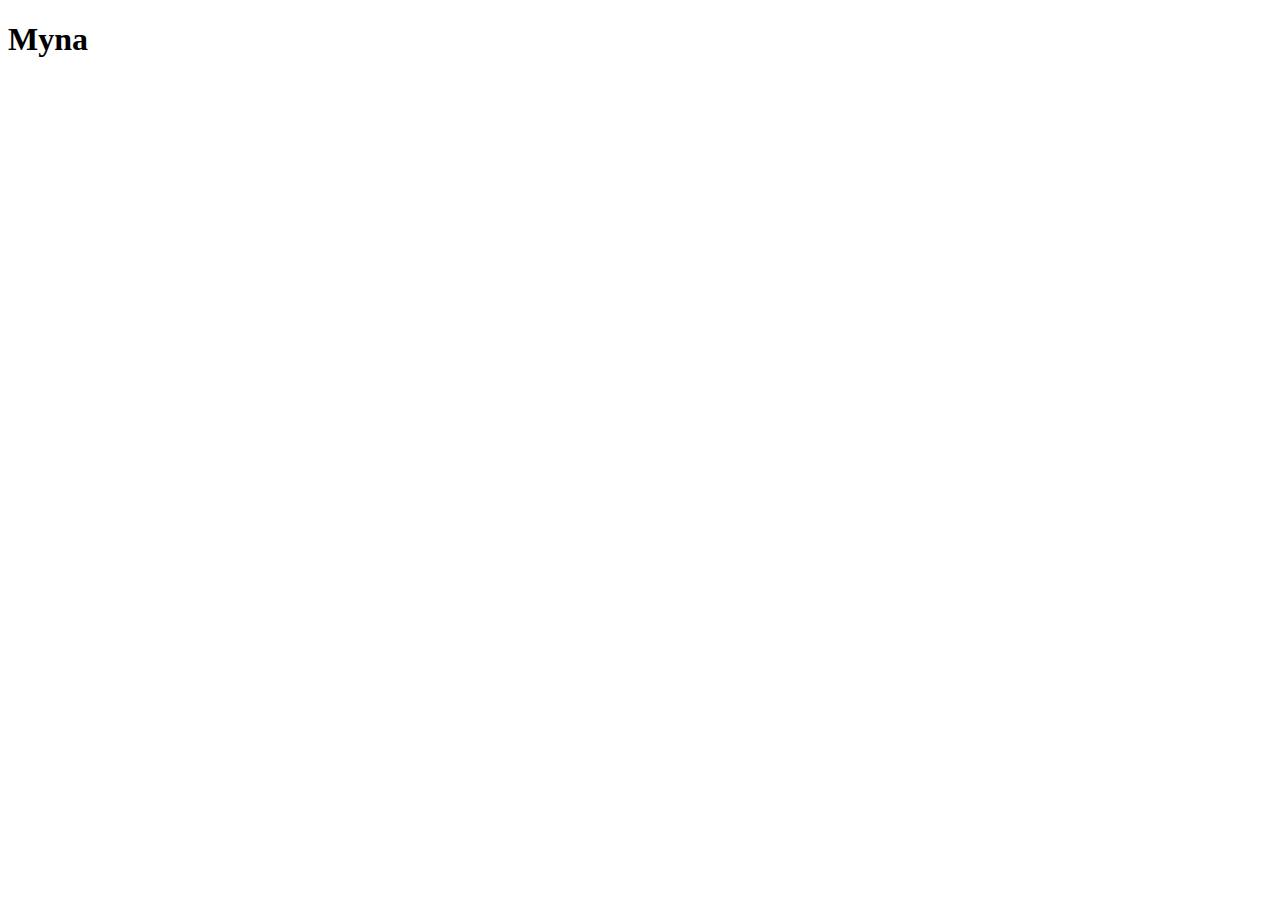
==== src/main/resources/templates/index.html @ c3d507b2 "iss #4: autogenerated uid, store it in session, authentification with uid" ====
<!DOCTYPE html>
<html lang="en" xmlns:th="http://www.thymeleaf.org">
<head>
    <meta charset="UTF-8">
    <meta name="viewport" content="width=device-width, initial-scale=1">
    <title>myna</title>
</head>

<body>
    <h1>Myna</h1>
</body>

</html>
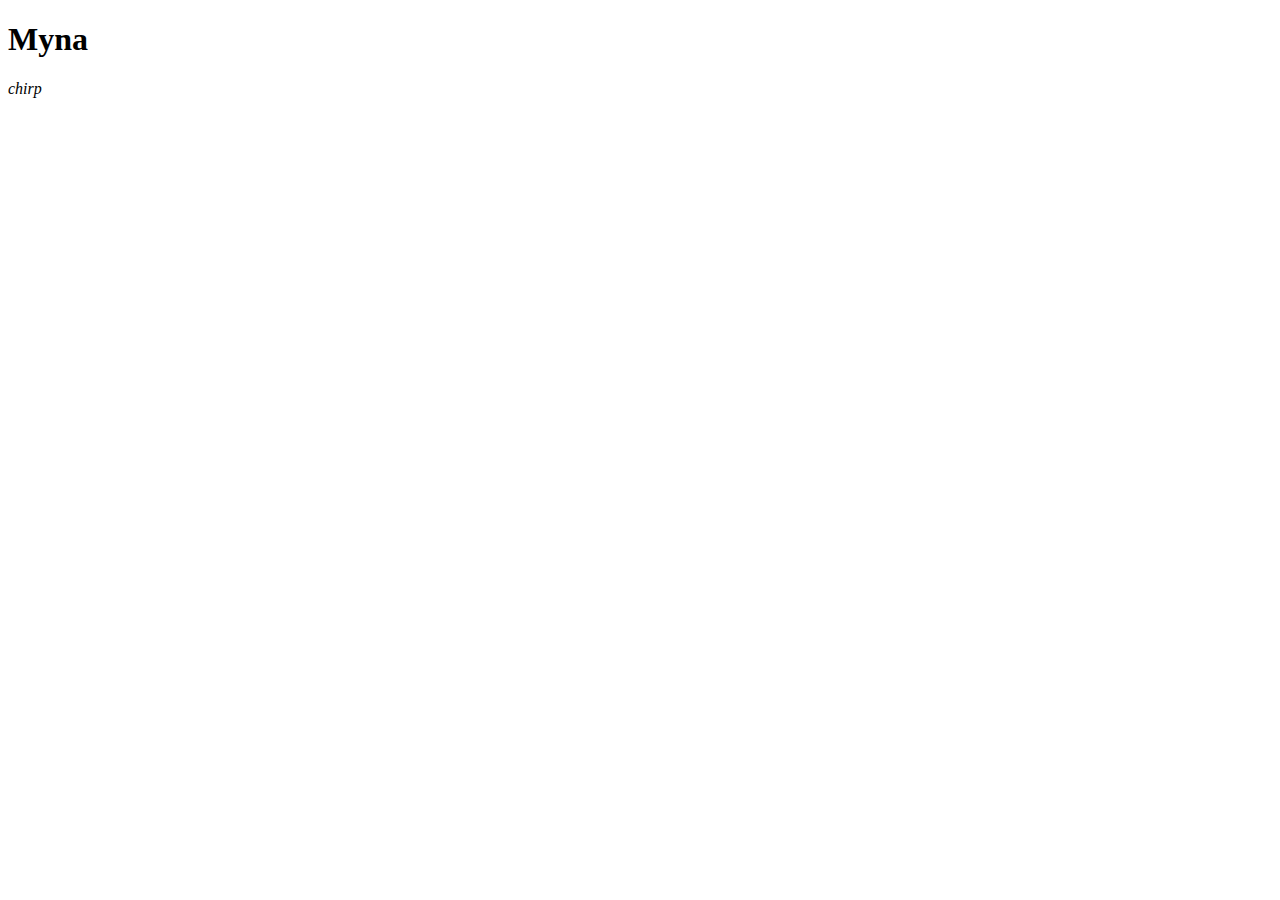
==== commit 952981e1: "iss #4: base layout, ignore session on static & webjars requests" ====
--- a/src/main/resources/templates/index.html
+++ b/src/main/resources/templates/index.html
@@ -1,13 +1,11 @@
 <!DOCTYPE html>
-<html lang="en" xmlns:th="http://www.thymeleaf.org">
-<head>
-    <meta charset="UTF-8">
-    <meta name="viewport" content="width=device-width, initial-scale=1">
-    <title>myna</title>
-</head>
+<html lang="en" xmlns:th="http://www.thymeleaf.org"
+      th:replace="~{layout :: layout(null, ~{::#content})}">
+<body>
+    <div id="content">
+        <h1>Myna</h1>
 
-<body>
-    <h1>Myna</h1>
+        <em>chirp</em>
+    </div>
 </body>
-
 </html>
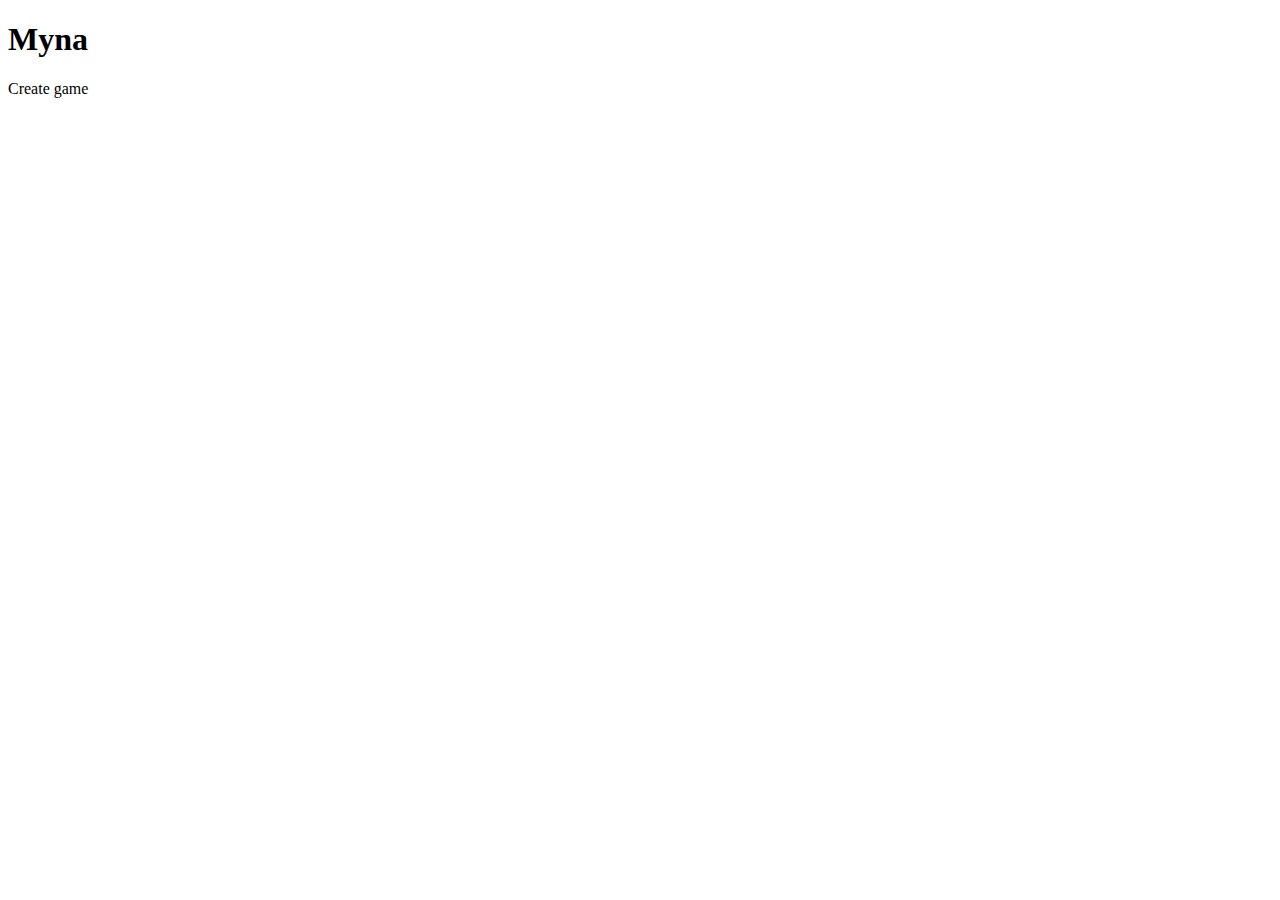
==== commit 111aab07: "iss #4: new game form" ====
--- a/src/main/resources/templates/index.html
+++ b/src/main/resources/templates/index.html
@@ -3,9 +3,16 @@
       th:replace="~{layout :: layout(null, ~{::#content})}">
 <body>
     <div id="content">
-        <h1>Myna</h1>
-
-        <em>chirp</em>
+        <div class="px-4 py-5 my-5 text-center">
+            <h1 class="display-5 fw-bold">Myna</h1>
+            <div class="col-lg-6 mx-auto">
+                <div class="d-grid gap-2 d-sm-flex justify-content-sm-center pt-5">
+                    <a type="button" class="btn btn-primary btn-lg px-4 gap-3"
+                       th:href="@{/games/create}">
+                        Create game</a>
+                </div>
+            </div>
+        </div>
     </div>
 </body>
 </html>
